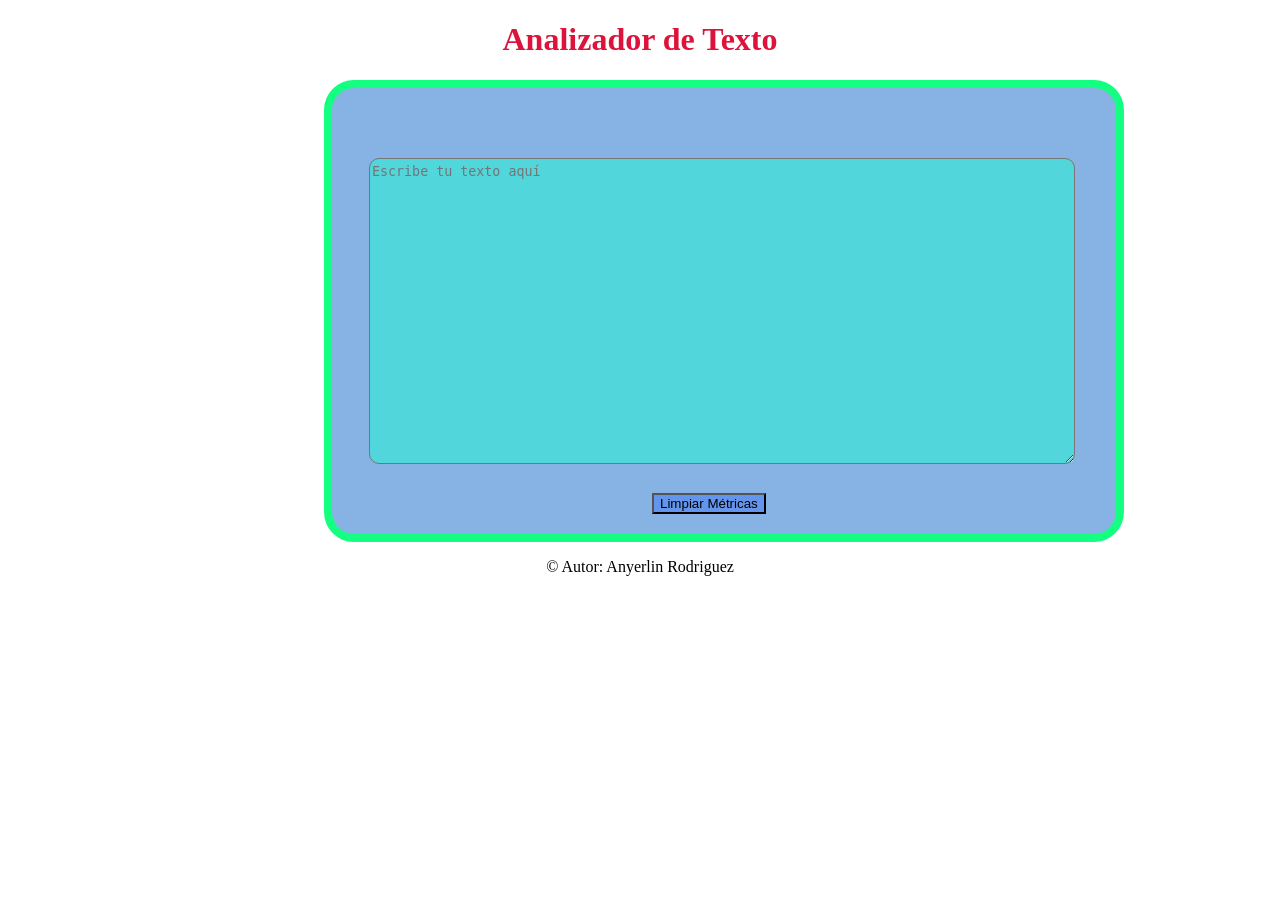
==== src/index.html @ fdc78e03 "Primera vez que pruebo subir los archivos, ya esta hecho el HTML, faltan modificaciones en el CSS y " ====
<!DOCTYPE html>
<html>

<head>
  <meta charset="utf-8">
  <title>Analizador de texto</title>
  <link rel="stylesheet" href="style.css" />
</head>

<body>
  <header>
    <h1>Analizador de Texto</h1>
  </header>
  <main>
    <div class="box">
      <ul>
        <li class="metricas m1"> </li>
        <li class="metricas m2"> </li>
        <li class="metricas m3"> </li>
        <li class="metricas m4"> </li>
        <li class="metricas m5"> </li>
        <li class="metricas m6"> </li>
      </ul>
      
      <form>
        <textarea name="user-input" placeholder="Escribe tu texto aquí"></textarea>
        <button id="reset-button">Limpiar Métricas</button>
      </form>

    </div>
 
  </main>

    <footer>
      <p>&copy Autor: Anyerlin Rodriguez</p>
    </footer>



  <script src="index.js" type="module"></script>
</body>
</html>
---- src/style.css ----
header{
    color:crimson;
    text-align: center;
}

.box{
    box-sizing: border-box;
    background-color: rgb(135, 179, 228);
    width: 800px;
    height: auto;
    margin: auto 25%;
    padding: 20px;
    border: 8px solid #14ff82;
    border-radius: 30px;
}


.metricas{
    color:blue;
    list-style: none;
    display: inline-block;
    background-color: azure;
    margin-right: 10px;
    border-radius: 3px;
   
    
}

textarea[name="user-input"]{
    background-color: rgb(80, 214, 219);
    width: 700px;
    margin-left: 17px;
    height: 300px;
    border-radius: 10px;
    line-height: 1.6;
}

#reset-button{
    background-color:cornflowerblue;
    margin: 25px 0 0 300px;
}

footer{
    text-align: center;
}
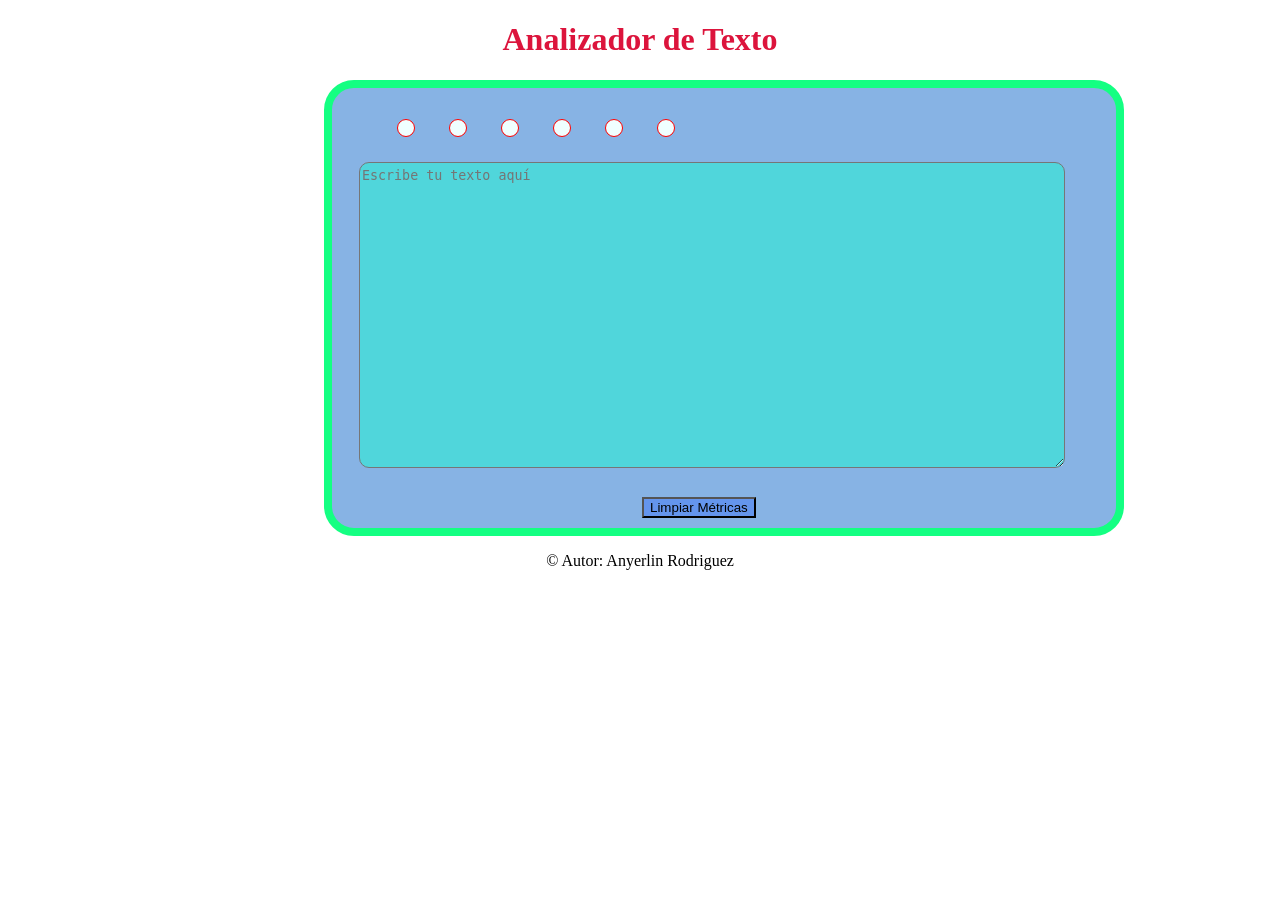
==== commit 5b171ec7: "Se edito el css y el index.js" ====
--- a/src/index.html
+++ b/src/index.html
@@ -12,7 +12,7 @@
     <h1>Analizador de Texto</h1>
   </header>
   <main>
-    <div class="box">
+    <div>
       <ul>
         <li class="metricas m1"> </li>
         <li class="metricas m2"> </li>
--- a/src/style.css
+++ b/src/style.css
@@ -3,13 +3,13 @@
     text-align: center;
 }
 
-.box{
+div{
     box-sizing: border-box;
     background-color: rgb(135, 179, 228);
     width: 800px;
     height: auto;
     margin: auto 25%;
-    padding: 20px;
+    padding: 10px;
     border: 8px solid #14ff82;
     border-radius: 30px;
 }
@@ -20,9 +20,12 @@
     list-style: none;
     display: inline-block;
     background-color: azure;
-    margin-right: 10px;
-    border-radius: 3px;
-   
+    margin: 5px 15px;
+    border-radius: 15px;
+    border: 0.5px solid red;
+    padding: 0.5rem;
+    font-size: 20px;
+  
     
 }
 
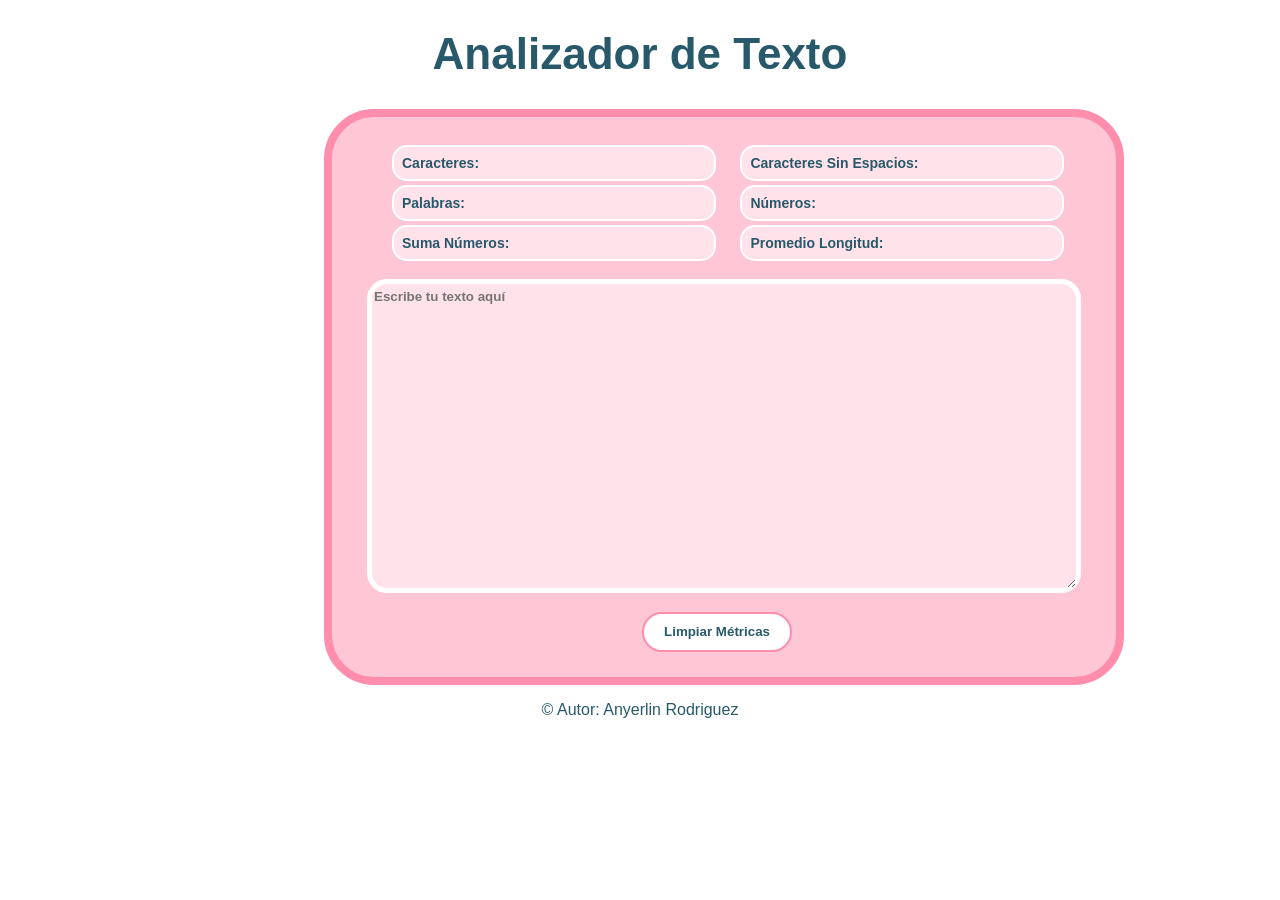
==== commit a7dd9f3a: "Los cambios en el css lograron pasar el test" ====
--- a/src/index.html
+++ b/src/index.html
@@ -14,12 +14,12 @@
   <main>
     <div>
       <ul>
-        <li class="metricas m1"> </li>
-        <li class="metricas m2"> </li>
-        <li class="metricas m3"> </li>
-        <li class="metricas m4"> </li>
-        <li class="metricas m5"> </li>
-        <li class="metricas m6"> </li>
+        <li class="metricas"> </li>
+        <li class="metricas"> </li>
+        <li class="metricas"> </li>
+        <li class="metricas"> </li>
+        <li class="metricas"> </li>
+        <li class="metricas"> </li>
       </ul>
       
       <form>
--- a/src/style.css
+++ b/src/style.css
@@ -1,48 +1,68 @@
+* {
+font-family: Verdana, Tahoma, sans-serif;
+
+}
+
+body{
+background-image: url("https://png.pngtree.com/background/20210717/original/pngtree-beautiful-flower-with-watercolor-effect-pink-background-picture-image_1439410.jpg");
+}
+
 header{
-    color:crimson;
+    color:#27596a;
     text-align: center;
+    font-size: 22px;
 }
 
 div{
     box-sizing: border-box;
-    background-color: rgb(135, 179, 228);
+    background-color: rgba(255,141,171,0.5);
     width: 800px;
     height: auto;
     margin: auto 25%;
     padding: 10px;
-    border: 8px solid #14ff82;
-    border-radius: 30px;
+    border: 8px solid #ff8dab;
+    border-radius: 50px;
 }
 
 
 .metricas{
-    color:blue;
+    width: 19rem;
+    height: 1rem ;
+    padding: 0.5rem;
+    border: 2px solid #ffffff;
+    margin: 2px 10px;
+    background-color: rgba(255,255,255,0.5);
+    border-radius: 15px;
     list-style: none;
+    color:#27596a;
     display: inline-block;
-    background-color: azure;
-    margin: 5px 15px;
-    border-radius: 15px;
-    border: 0.5px solid red;
-    padding: 0.5rem;
-    font-size: 20px;
-  
-    
+    font-size: 14px;
+    font-weight: bold;
 }
 
 textarea[name="user-input"]{
-    background-color: rgb(80, 214, 219);
+    background-color: rgba(255,255,255,0.5);
     width: 700px;
-    margin-left: 17px;
+    margin-left: 25px;
     height: 300px;
-    border-radius: 10px;
+    border-radius: 20px;
     line-height: 1.6;
+    border: 5px solid #ffffff;
+    font-weight: bold;
 }
 
 #reset-button{
-    background-color:cornflowerblue;
-    margin: 25px 0 0 300px;
+    background-color:#ffffff;
+    margin: 15px 300px;
+    height: 40px;
+    width: 150px;
+    color: #27596a;
+    border: 2px solid #ff8dab ;
+    border-radius: 20px;
+    font-weight: bold;
 }
 
 footer{
     text-align: center;
+    color: #27596a;
 }
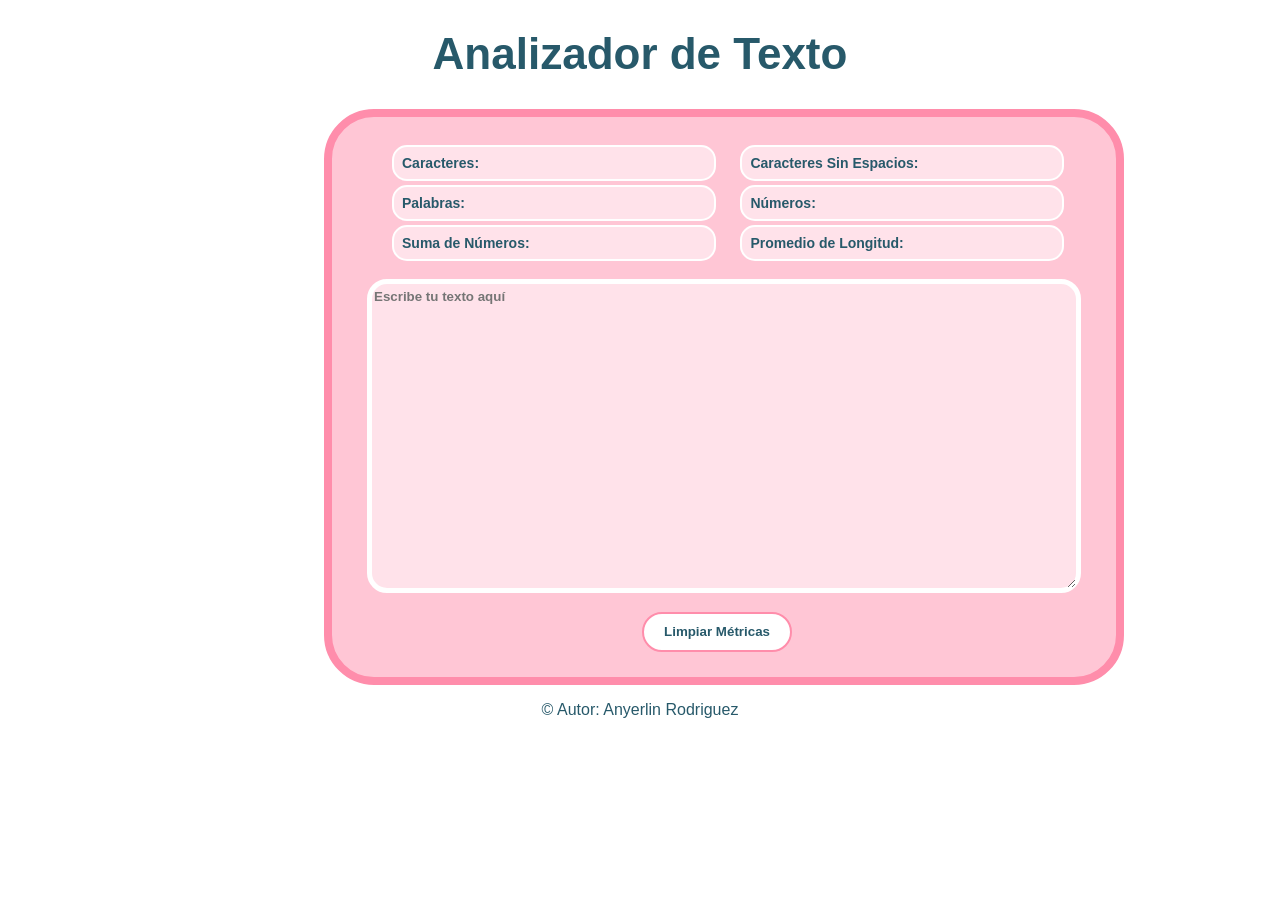
==== commit 91ab7f5f: "Al quitar el form de HTML el error que arrojaba el boton se arreglo, Se añadieron cambios en el anal" ====
--- a/src/index.html
+++ b/src/index.html
@@ -14,18 +14,18 @@
   <main>
     <div>
       <ul>
-        <li class="metricas"> </li>
-        <li class="metricas"> </li>
-        <li class="metricas"> </li>
-        <li class="metricas"> </li>
-        <li class="metricas"> </li>
-        <li class="metricas"> </li>
+        <li class="metricas">Caracteres: </li>
+        <li class="metricas">Caracteres Sin Espacios: </li>
+        <li class="metricas">Palabras</li>
+        <li class="metricas">Numeros</li>
+        <li class="metricas">Suma de Numeros</li>
+        <li class="metricas">Promedio de Longitud</li>
       </ul>
       
-      <form>
+      
         <textarea name="user-input" placeholder="Escribe tu texto aquí"></textarea>
         <button id="reset-button">Limpiar Métricas</button>
-      </form>
+      
 
     </div>
  
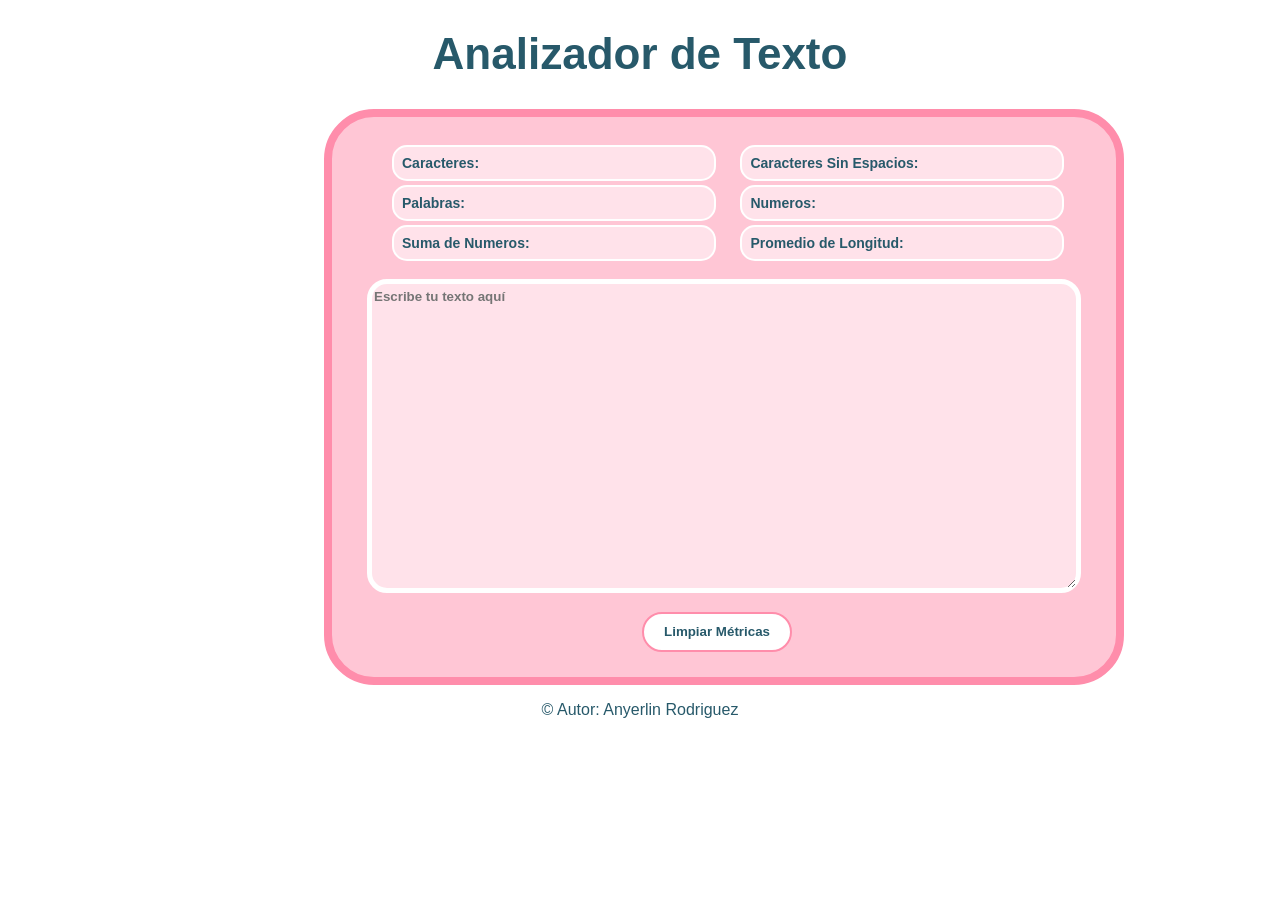
==== commit 248816e1: "Se elimino el form del index.html (eso elimino el error de limpieza del boton), En el index.js se co" ====
--- a/src/index.html
+++ b/src/index.html
@@ -16,10 +16,10 @@
       <ul>
         <li class="metricas">Caracteres: </li>
         <li class="metricas">Caracteres Sin Espacios: </li>
-        <li class="metricas">Palabras</li>
-        <li class="metricas">Numeros</li>
-        <li class="metricas">Suma de Numeros</li>
-        <li class="metricas">Promedio de Longitud</li>
+        <li class="metricas">Palabras: </li>
+        <li class="metricas">Numeros: </li>
+        <li class="metricas">Suma de Numeros: </li>
+        <li class="metricas">Promedio de Longitud: </li>
       </ul>
       
       
